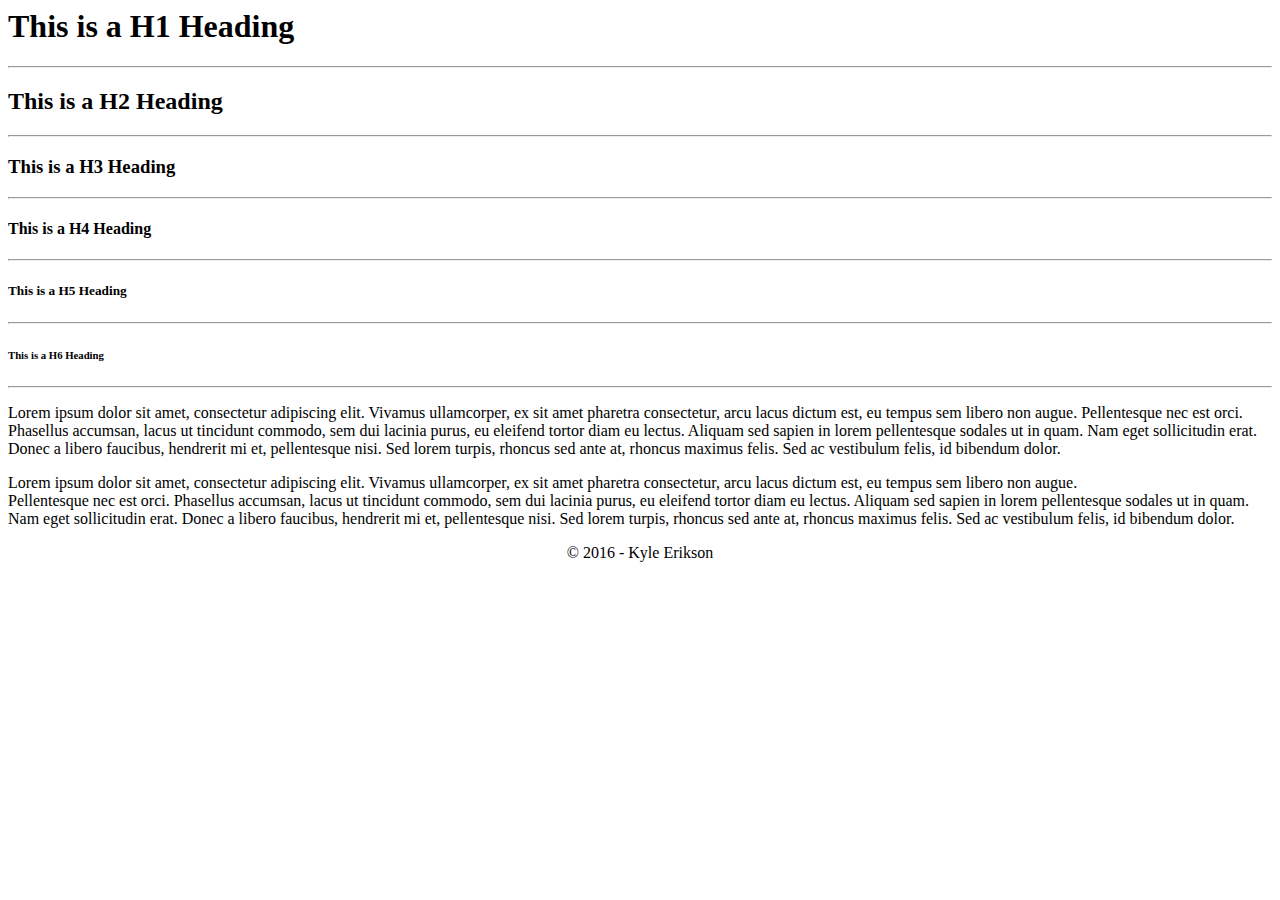
==== projects/school/310/1/index.html @ 4a144ce6 "project 1" ====
<html>
	<head>
		<title>Website 01</title>
	</head>
	<body>
		<section>
			<h1>This is a H1 Heading</h1>
			<hr/>
			<h2>This is a H2 Heading</h2>
			<hr/>
			<h3>This is a H3 Heading</h3>
			<hr/>
			<h4>This is a H4 Heading</h4>
			<hr/>
			<h5>This is a H5 Heading</h5>
			<hr/>
			<h6>This is a H6 Heading</h6>
			<hr/>
			<p>Lorem ipsum dolor sit amet, consectetur adipiscing elit. Vivamus ullamcorper, ex sit amet pharetra consectetur, arcu lacus dictum est, eu tempus sem libero non augue. Pellentesque nec est orci. Phasellus accumsan, lacus ut tincidunt commodo, sem dui lacinia purus, eu eleifend tortor diam eu lectus. Aliquam sed sapien in lorem pellentesque sodales ut in quam. Nam eget sollicitudin erat. Donec a libero faucibus, hendrerit mi et, pellentesque nisi. Sed lorem turpis, rhoncus sed ante at, rhoncus maximus felis. Sed ac vestibulum felis, id bibendum dolor.</p>
			<p>Lorem ipsum dolor sit amet, consectetur adipiscing elit. Vivamus ullamcorper, ex sit amet pharetra consectetur, arcu lacus dictum est, eu tempus sem libero non augue. <br /> Pellentesque nec est orci. Phasellus accumsan, lacus ut tincidunt commodo, sem dui lacinia purus, eu eleifend tortor diam eu lectus. Aliquam sed sapien in lorem pellentesque sodales ut in quam. Nam eget sollicitudin erat. Donec a libero faucibus, hendrerit mi et, pellentesque nisi. Sed lorem turpis, rhoncus sed ante at, rhoncus maximus felis. Sed ac vestibulum felis, id bibendum dolor.</p>
		</section>
		<footer align="center">&copy; 2016 - Kyle Erikson</footer>
	</body>
</html>
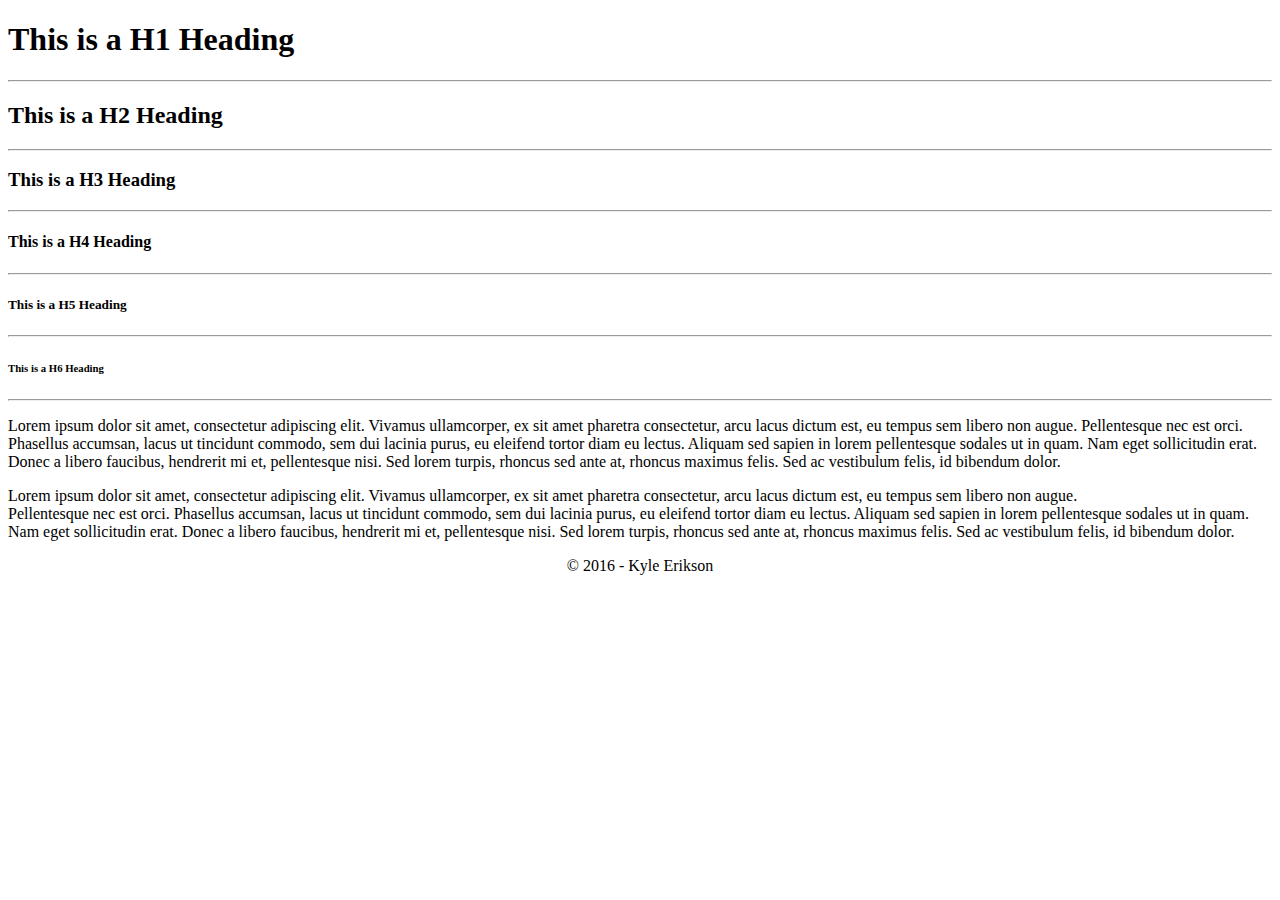
==== commit e79731ac: "fixes" ====
--- a/projects/school/310/1/index.html
+++ b/projects/school/310/1/index.html
@@ -1,24 +1,23 @@
+<!DOCTYPE html>
 <html>
 	<head>
 		<title>Website 01</title>
 	</head>
 	<body>
-		<section>
-			<h1>This is a H1 Heading</h1>
-			<hr/>
-			<h2>This is a H2 Heading</h2>
-			<hr/>
-			<h3>This is a H3 Heading</h3>
-			<hr/>
-			<h4>This is a H4 Heading</h4>
-			<hr/>
-			<h5>This is a H5 Heading</h5>
-			<hr/>
-			<h6>This is a H6 Heading</h6>
-			<hr/>
-			<p>Lorem ipsum dolor sit amet, consectetur adipiscing elit. Vivamus ullamcorper, ex sit amet pharetra consectetur, arcu lacus dictum est, eu tempus sem libero non augue. Pellentesque nec est orci. Phasellus accumsan, lacus ut tincidunt commodo, sem dui lacinia purus, eu eleifend tortor diam eu lectus. Aliquam sed sapien in lorem pellentesque sodales ut in quam. Nam eget sollicitudin erat. Donec a libero faucibus, hendrerit mi et, pellentesque nisi. Sed lorem turpis, rhoncus sed ante at, rhoncus maximus felis. Sed ac vestibulum felis, id bibendum dolor.</p>
-			<p>Lorem ipsum dolor sit amet, consectetur adipiscing elit. Vivamus ullamcorper, ex sit amet pharetra consectetur, arcu lacus dictum est, eu tempus sem libero non augue. <br /> Pellentesque nec est orci. Phasellus accumsan, lacus ut tincidunt commodo, sem dui lacinia purus, eu eleifend tortor diam eu lectus. Aliquam sed sapien in lorem pellentesque sodales ut in quam. Nam eget sollicitudin erat. Donec a libero faucibus, hendrerit mi et, pellentesque nisi. Sed lorem turpis, rhoncus sed ante at, rhoncus maximus felis. Sed ac vestibulum felis, id bibendum dolor.</p>
-		</section>
+		<h1>This is a H1 Heading</h1>
+		<hr/>
+		<h2>This is a H2 Heading</h2>
+		<hr/>
+		<h3>This is a H3 Heading</h3>
+		<hr/>
+		<h4>This is a H4 Heading</h4>
+		<hr/>
+		<h5>This is a H5 Heading</h5>
+		<hr/>
+		<h6>This is a H6 Heading</h6>
+		<hr/>
+		<p>Lorem ipsum dolor sit amet, consectetur adipiscing elit. Vivamus ullamcorper, ex sit amet pharetra consectetur, arcu lacus dictum est, eu tempus sem libero non augue. Pellentesque nec est orci. Phasellus accumsan, lacus ut tincidunt commodo, sem dui lacinia purus, eu eleifend tortor diam eu lectus. Aliquam sed sapien in lorem pellentesque sodales ut in quam. Nam eget sollicitudin erat. Donec a libero faucibus, hendrerit mi et, pellentesque nisi. Sed lorem turpis, rhoncus sed ante at, rhoncus maximus felis. Sed ac vestibulum felis, id bibendum dolor.</p>
+		<p>Lorem ipsum dolor sit amet, consectetur adipiscing elit. Vivamus ullamcorper, ex sit amet pharetra consectetur, arcu lacus dictum est, eu tempus sem libero non augue. <br /> Pellentesque nec est orci. Phasellus accumsan, lacus ut tincidunt commodo, sem dui lacinia purus, eu eleifend tortor diam eu lectus. Aliquam sed sapien in lorem pellentesque sodales ut in quam. Nam eget sollicitudin erat. Donec a libero faucibus, hendrerit mi et, pellentesque nisi. Sed lorem turpis, rhoncus sed ante at, rhoncus maximus felis. Sed ac vestibulum felis, id bibendum dolor.</p>
 		<footer align="center">&copy; 2016 - Kyle Erikson</footer>
 	</body>
 </html>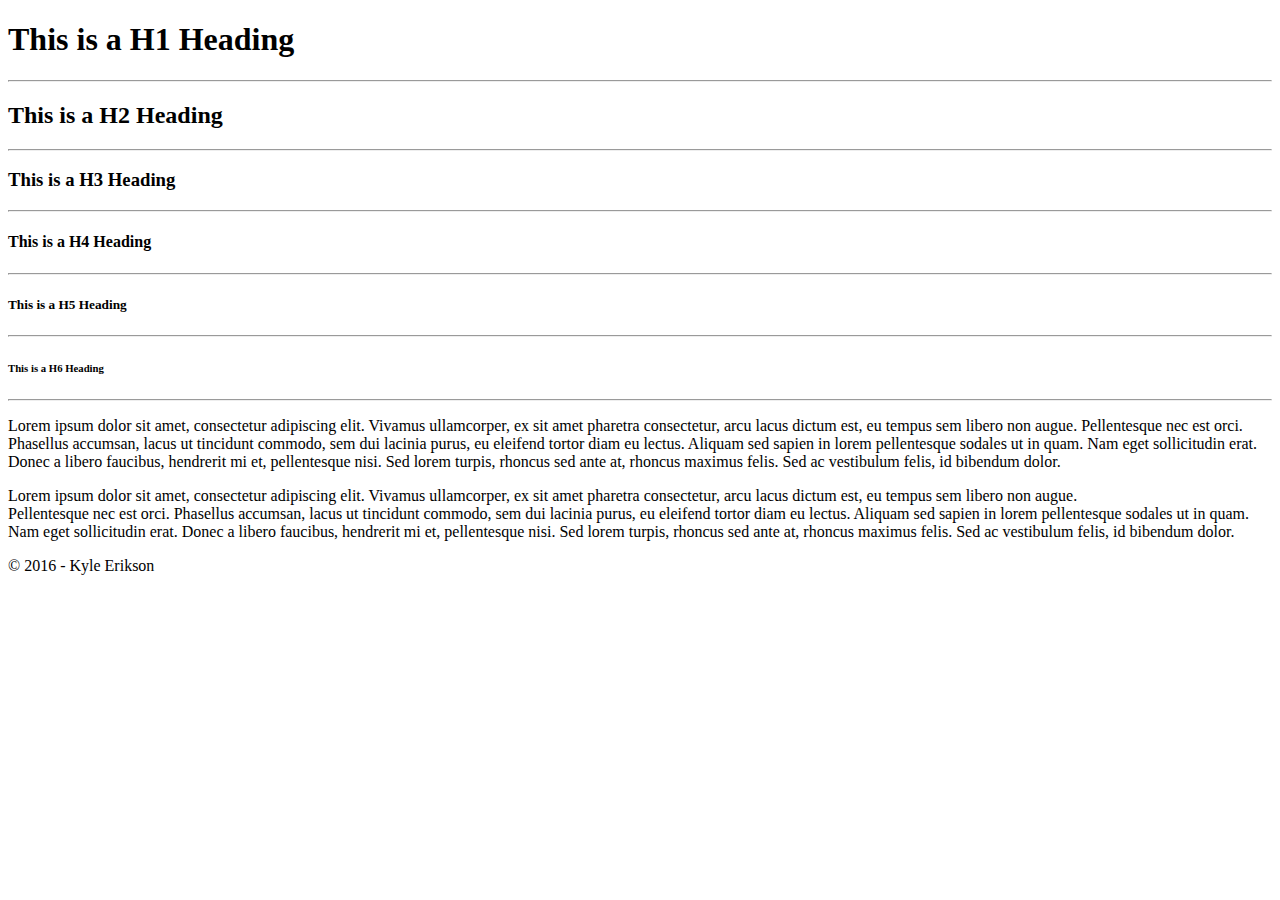
==== commit 244e02bd: "fixes" ====
--- a/projects/school/310/1/index.html
+++ b/projects/school/310/1/index.html
@@ -18,6 +18,6 @@
 		<hr/>
 		<p>Lorem ipsum dolor sit amet, consectetur adipiscing elit. Vivamus ullamcorper, ex sit amet pharetra consectetur, arcu lacus dictum est, eu tempus sem libero non augue. Pellentesque nec est orci. Phasellus accumsan, lacus ut tincidunt commodo, sem dui lacinia purus, eu eleifend tortor diam eu lectus. Aliquam sed sapien in lorem pellentesque sodales ut in quam. Nam eget sollicitudin erat. Donec a libero faucibus, hendrerit mi et, pellentesque nisi. Sed lorem turpis, rhoncus sed ante at, rhoncus maximus felis. Sed ac vestibulum felis, id bibendum dolor.</p>
 		<p>Lorem ipsum dolor sit amet, consectetur adipiscing elit. Vivamus ullamcorper, ex sit amet pharetra consectetur, arcu lacus dictum est, eu tempus sem libero non augue. <br /> Pellentesque nec est orci. Phasellus accumsan, lacus ut tincidunt commodo, sem dui lacinia purus, eu eleifend tortor diam eu lectus. Aliquam sed sapien in lorem pellentesque sodales ut in quam. Nam eget sollicitudin erat. Donec a libero faucibus, hendrerit mi et, pellentesque nisi. Sed lorem turpis, rhoncus sed ante at, rhoncus maximus felis. Sed ac vestibulum felis, id bibendum dolor.</p>
-		<footer align="center">&copy; 2016 - Kyle Erikson</footer>
+		<footer>&copy; 2016 - Kyle Erikson</footer>
 	</body>
 </html>